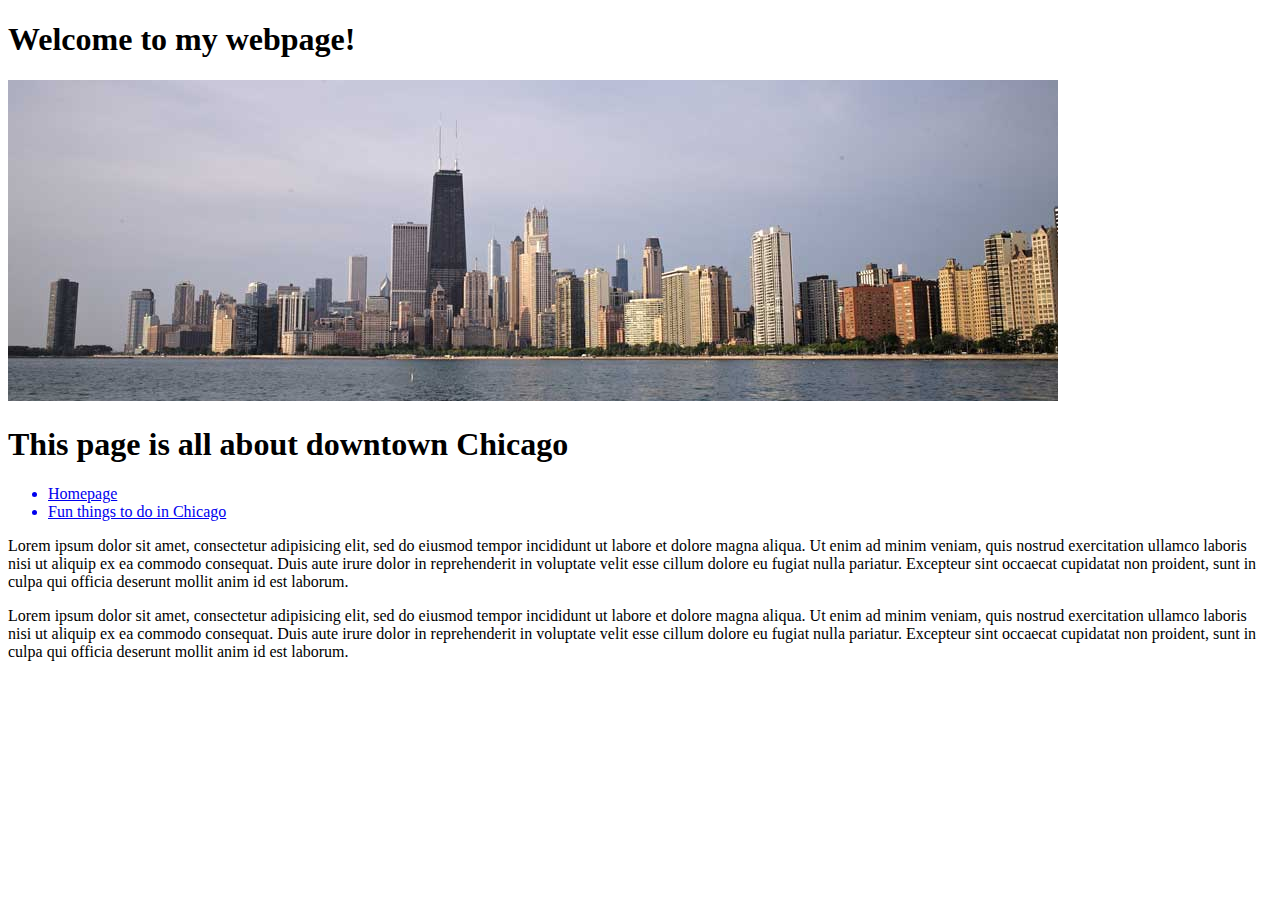
==== Assign 12_10/skyline.html @ 32bb4c38 "Add files via upload" ====
<!DOCTYPE html>
<html>
<head>
	<title>Welcome to my webpage!</title>
</head>
<body>
	<h1>Welcome to my webpage!</h1>
	<img src="Skyline.jpg">
	<h1>This page is all about downtown Chicago</h1>
	<ul>
		<a href="Homepage"><li>Homepage</li><a/>
		<a href="Fun things to do in Chicago"><li>Fun things to do in Chicago</li></a>
	</ul>
<p>Lorem ipsum dolor sit amet, consectetur adipisicing elit, sed do eiusmod tempor incididunt ut labore et dolore magna aliqua. Ut enim ad minim veniam, quis nostrud exercitation ullamco laboris nisi ut aliquip ex ea commodo consequat. Duis aute irure dolor in reprehenderit in voluptate velit esse cillum dolore eu fugiat nulla pariatur. Excepteur sint occaecat cupidatat non proident, sunt in culpa qui officia deserunt mollit anim id est laborum.<p/>

<p>Lorem ipsum dolor sit amet, consectetur adipisicing elit, sed do eiusmod tempor incididunt ut labore et dolore magna aliqua. Ut enim ad minim veniam, quis nostrud exercitation ullamco laboris nisi ut aliquip ex ea commodo consequat. Duis aute irure dolor in reprehenderit in voluptate velit esse cillum dolore eu fugiat nulla pariatur. Excepteur sint occaecat cupidatat non proident, sunt in culpa qui officia deserunt mollit anim id est laborum.<p/>
</body>
</html>
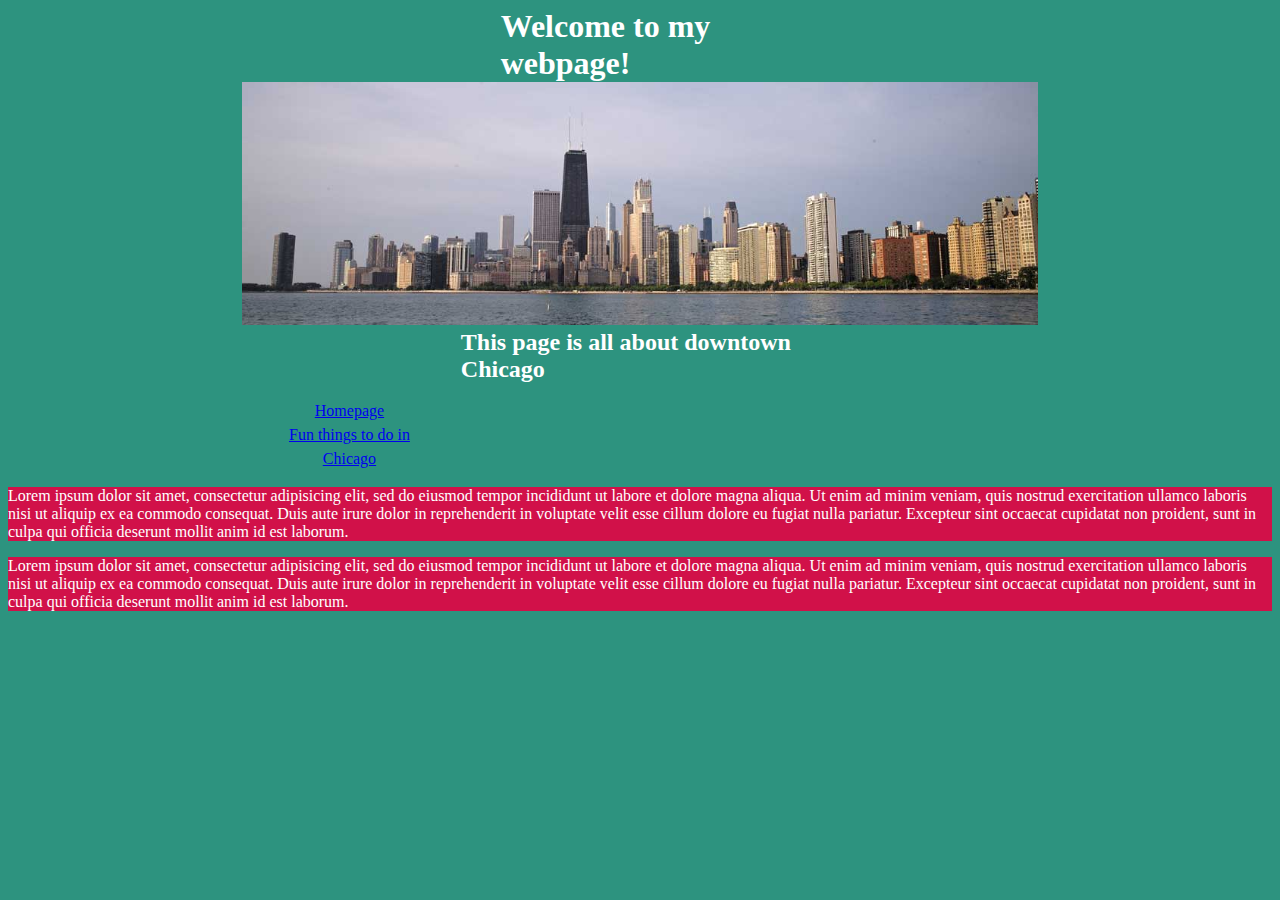
==== commit 7e431db9: "Add files via upload" ====
--- a/Assign 12_10/skyline.html
+++ b/Assign 12_10/skyline.html
@@ -2,17 +2,23 @@
 <html>
 <head>
 	<title>Welcome to my webpage!</title>
+	<link rel="stylesheet" type="text/css" href="style.css">
 </head>
 <body>
-	<h1>Welcome to my webpage!</h1>
-	<img src="Skyline.jpg">
-	<h1>This page is all about downtown Chicago</h1>
-	<ul>
-		<a href="Homepage"><li>Homepage</li><a/>
-		<a href="Fun things to do in Chicago"><li>Fun things to do in Chicago</li></a>
-	</ul>
-<p>Lorem ipsum dolor sit amet, consectetur adipisicing elit, sed do eiusmod tempor incididunt ut labore et dolore magna aliqua. Ut enim ad minim veniam, quis nostrud exercitation ullamco laboris nisi ut aliquip ex ea commodo consequat. Duis aute irure dolor in reprehenderit in voluptate velit esse cillum dolore eu fugiat nulla pariatur. Excepteur sint occaecat cupidatat non proident, sunt in culpa qui officia deserunt mollit anim id est laborum.<p/>
+<div id="skyline">
+	<h1 class="pink">Welcome to my webpage!</h1>
+	<img src="Skyline.jpg" alt="Skyline">
+	<h2 class="blue">This page is all about downtown Chicago</h2>
+		<nav class="black">
+		<ul>
+		<li><a href="Homepage" class="purple">Homepage<a/></li>
+		<li><a href="FunthingstodoinChicago" class="purple">Fun things to do in Chicago</a></li>
+		</ul>
+		</nav>
+</div>
+	
+<p class="roses">Lorem ipsum dolor sit amet, consectetur adipisicing elit, sed do eiusmod tempor incididunt ut labore et dolore magna aliqua. Ut enim ad minim veniam, quis nostrud exercitation ullamco laboris nisi ut aliquip ex ea commodo consequat. Duis aute irure dolor in reprehenderit in voluptate velit esse cillum dolore eu fugiat nulla pariatur. Excepteur sint occaecat cupidatat non proident, sunt in culpa qui officia deserunt mollit anim id est laborum.<p/>
 
-<p>Lorem ipsum dolor sit amet, consectetur adipisicing elit, sed do eiusmod tempor incididunt ut labore et dolore magna aliqua. Ut enim ad minim veniam, quis nostrud exercitation ullamco laboris nisi ut aliquip ex ea commodo consequat. Duis aute irure dolor in reprehenderit in voluptate velit esse cillum dolore eu fugiat nulla pariatur. Excepteur sint occaecat cupidatat non proident, sunt in culpa qui officia deserunt mollit anim id est laborum.<p/>
+<p class="roses">Lorem ipsum dolor sit amet, consectetur adipisicing elit, sed do eiusmod tempor incididunt ut labore et dolore magna aliqua. Ut enim ad minim veniam, quis nostrud exercitation ullamco laboris nisi ut aliquip ex ea commodo consequat. Duis aute irure dolor in reprehenderit in voluptate velit esse cillum dolore eu fugiat nulla pariatur. Excepteur sint occaecat cupidatat non proident, sunt in culpa qui officia deserunt mollit anim id est laborum.<p/>
 </body>
 </html>--- a/Assign 12_10/style.css
+++ b/Assign 12_10/style.css
@@ -0,0 +1,43 @@
+#skyline{
+	max-width: 63%;
+	margin: 0 auto;
+}
+.pink{
+	max-width: 35%;
+	margin: 0 auto;
+}
+
+.blue{
+	max-width: 45%;
+	margin: 0 auto;
+}
+.black{
+	width: 22%;
+	 
+}
+nav{
+	text-align: center;
+}
+nav ul{
+	position: relative;
+}
+nav ul li{
+	display: inline-block;
+	margin: 0 2%;
+}
+nav a{
+	display: block;
+	line-height: 1.5em;
+}
+img{
+	width: 100%;
+	height: 100%;
+}
+body{
+	background-color: #2D937F;
+	color: white;
+}
+.roses{
+	background-color: #D11149
+}
+
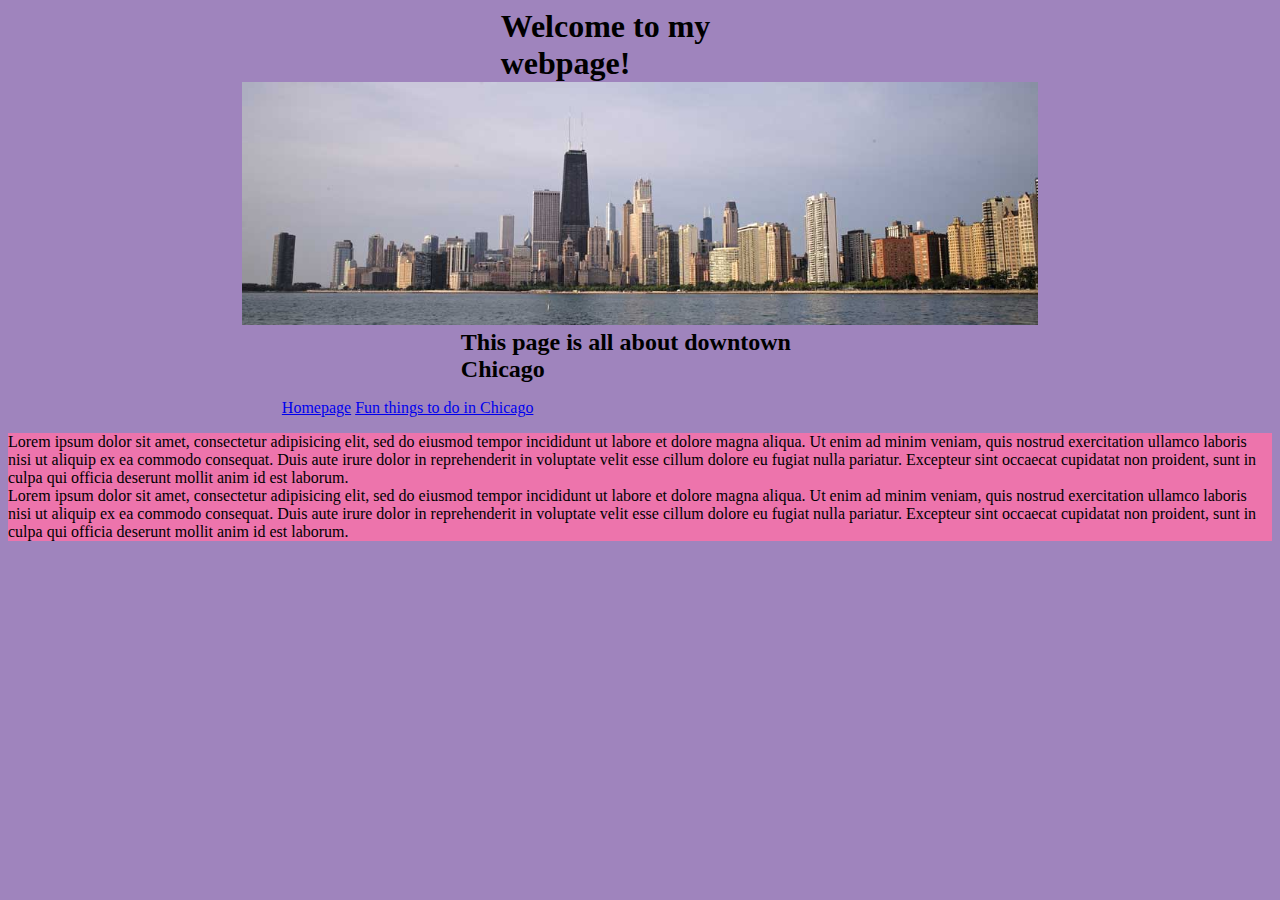
==== commit 384719aa: "Add files via upload" ====
--- a/Assign 12_10/skyline.html
+++ b/Assign 12_10/skyline.html
@@ -9,16 +9,16 @@
 	<h1 class="pink">Welcome to my webpage!</h1>
 	<img src="Skyline.jpg" alt="Skyline">
 	<h2 class="blue">This page is all about downtown Chicago</h2>
-		<nav class="black">
+		
 		<ul>
-		<li><a href="Homepage" class="purple">Homepage<a/></li>
-		<li><a href="FunthingstodoinChicago" class="purple">Fun things to do in Chicago</a></li>
+		<a href="Homepage" class="purple">Homepage<a/>
+		<a href="FunthingstodoinChicago" class="purple">Fun things to do in Chicago</a>
 		</ul>
-		</nav>
+		
 </div>
 	
-<p class="roses">Lorem ipsum dolor sit amet, consectetur adipisicing elit, sed do eiusmod tempor incididunt ut labore et dolore magna aliqua. Ut enim ad minim veniam, quis nostrud exercitation ullamco laboris nisi ut aliquip ex ea commodo consequat. Duis aute irure dolor in reprehenderit in voluptate velit esse cillum dolore eu fugiat nulla pariatur. Excepteur sint occaecat cupidatat non proident, sunt in culpa qui officia deserunt mollit anim id est laborum.<p/>
-
-<p class="roses">Lorem ipsum dolor sit amet, consectetur adipisicing elit, sed do eiusmod tempor incididunt ut labore et dolore magna aliqua. Ut enim ad minim veniam, quis nostrud exercitation ullamco laboris nisi ut aliquip ex ea commodo consequat. Duis aute irure dolor in reprehenderit in voluptate velit esse cillum dolore eu fugiat nulla pariatur. Excepteur sint occaecat cupidatat non proident, sunt in culpa qui officia deserunt mollit anim id est laborum.<p/>
+<p class="roses">Lorem ipsum dolor sit amet, consectetur adipisicing elit, sed do eiusmod tempor incididunt ut labore et dolore magna aliqua. Ut enim ad minim veniam, quis nostrud exercitation ullamco laboris nisi ut aliquip ex ea commodo consequat. Duis aute irure dolor in reprehenderit in voluptate velit esse cillum dolore eu fugiat nulla pariatur. Excepteur sint occaecat cupidatat non proident, sunt in culpa qui officia deserunt mollit anim id est laborum.
+<br>
+Lorem ipsum dolor sit amet, consectetur adipisicing elit, sed do eiusmod tempor incididunt ut labore et dolore magna aliqua. Ut enim ad minim veniam, quis nostrud exercitation ullamco laboris nisi ut aliquip ex ea commodo consequat. Duis aute irure dolor in reprehenderit in voluptate velit esse cillum dolore eu fugiat nulla pariatur. Excepteur sint occaecat cupidatat non proident, sunt in culpa qui officia deserunt mollit anim id est laborum.<p/>
 </body>
 </html>--- a/Assign 12_10/style.css
+++ b/Assign 12_10/style.css
@@ -34,10 +34,13 @@
 	height: 100%;
 }
 body{
-	background-color: #2D937F;
-	color: white;
+	background-color: #9F84BD;
+	color: black;
 }
 .roses{
-	background-color: #D11149
+	background-color: #ED74AC
 }
 
+
+
+
